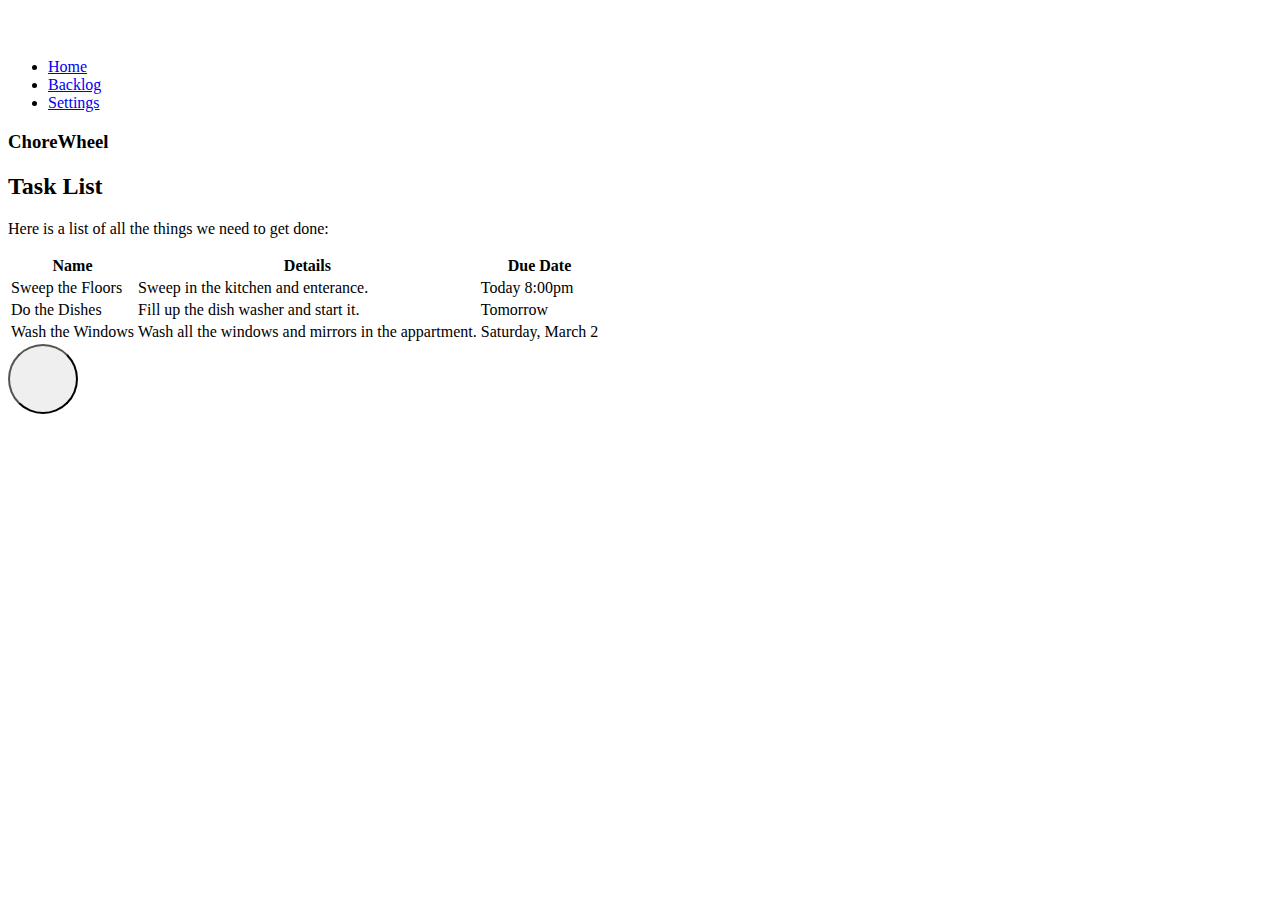
==== templates/index.html @ 14010182 "Merge pull request #1 from nickmanaigre/develop" ====
<html lang="en">
 
 	<!doctype html>
		<html class="no-js" lang="">
		<head>
		    <title>ChoreWheel</title>
		    <meta charset="utf-8">
		        <meta http-equiv="X-UA-Compatible" content="IE=edge,chrome=1">
		        <title></title>
		        <meta name="description" content="">
		        <meta name="viewport" content="width=device-width, initial-scale=1">

		        <link rel="stylesheet" href="../static/css/bootstrap.min.css">
		        <link rel="stylesheet" href="../static/css/style.css">

		        <style>
		            body {
		                padding-top: 50px;
		                padding-bottom: 20px;
		            }
		        </style>
		        <link rel="stylesheet" href="../static/css/bootstrap-theme.min.css">
		        <link rel="stylesheet" href="../static/css/main.css">

		        <script src="../static/js/vendor/modernizr-2.8.3.min.js"></script>
				</script>
		 
		</head>
    <!DOCTYPE html> 
	<body>
	    <div class="container">
	        <div class="header">
	            <nav>
	                <ul class="nav nav-pills pull-right">
	                    <li role="presentation" class="active"><a href="#">Home</a>
	                    </li>
	                    <li role="presentation"><a href="#">Backlog</a>
	                    </li>
	                    <li role="presentation"><a href="#">Settings</a>
	                    </li>
	                </ul>
	            </nav>
	            <h3 class="text-muted">ChoreWheel</h3>
	        </div>
	 
	        <div class="jumbotron">
	            <h2>Task List</h2>
				  <p>Here is a list of all the things we need to get done: </p>            
				  <table class="table">
				    <thead>
				      <tr>
				        <th>Name</th>
				        <th>Details</th>
				        <th>Due Date</th>
				      </tr>
				    </thead>
				    <tbody>
				      <tr>
				        <td>Sweep the Floors</td>
				        <td>Sweep in the kitchen and enterance. </td>
				        <td>Today 8:00pm</td>
				      </tr>
				      <tr>
				        <td>Do the Dishes</td>
				        <td>Fill up the dish washer and start it.</td>
				        <td>Tomorrow</td>
				      </tr>
				      <tr>
				        <td>Wash the Windows</td>
				        <td>Wash all the windows and mirrors in the appartment.</td>
				        <td>Saturday, March 2</td>
				      </tr>
				    </tbody>
				  </table>
				  <div class='btn-toolbar pull-right'>
	            <div class='btn-group'>
					<button href="#" data-toggle="tooltip" title="Add New Item" class="btn btn-circle btn-xl btn-success">
					<i class="glyphicon glyphicon-plus"></i></button>
			    </div>
	        </div>
	        </div>
	        <footer class="footer">
	        </footer>
	 
	    </div>
	</body>
 
</html>
---- static/css/style.css ----
.btn-circle {
  width: 30px;
  height: 30px;
  text-align: center;
  padding: 6px 0;
  font-size: 12px;
  line-height: 1.428571429;
  border-radius: 15px;
}
.btn-circle.btn-lg {
  width: 50px;
  height: 50px;
  padding: 10px 16px;
  font-size: 18px;
  line-height: 1.33;
  border-radius: 25px;
}
.btn-circle.btn-xl {
  width: 70px;
  height: 70px;
  padding: 10px 16px;
  font-size: 24px;
  line-height: 1.33;
  border-radius: 35px;
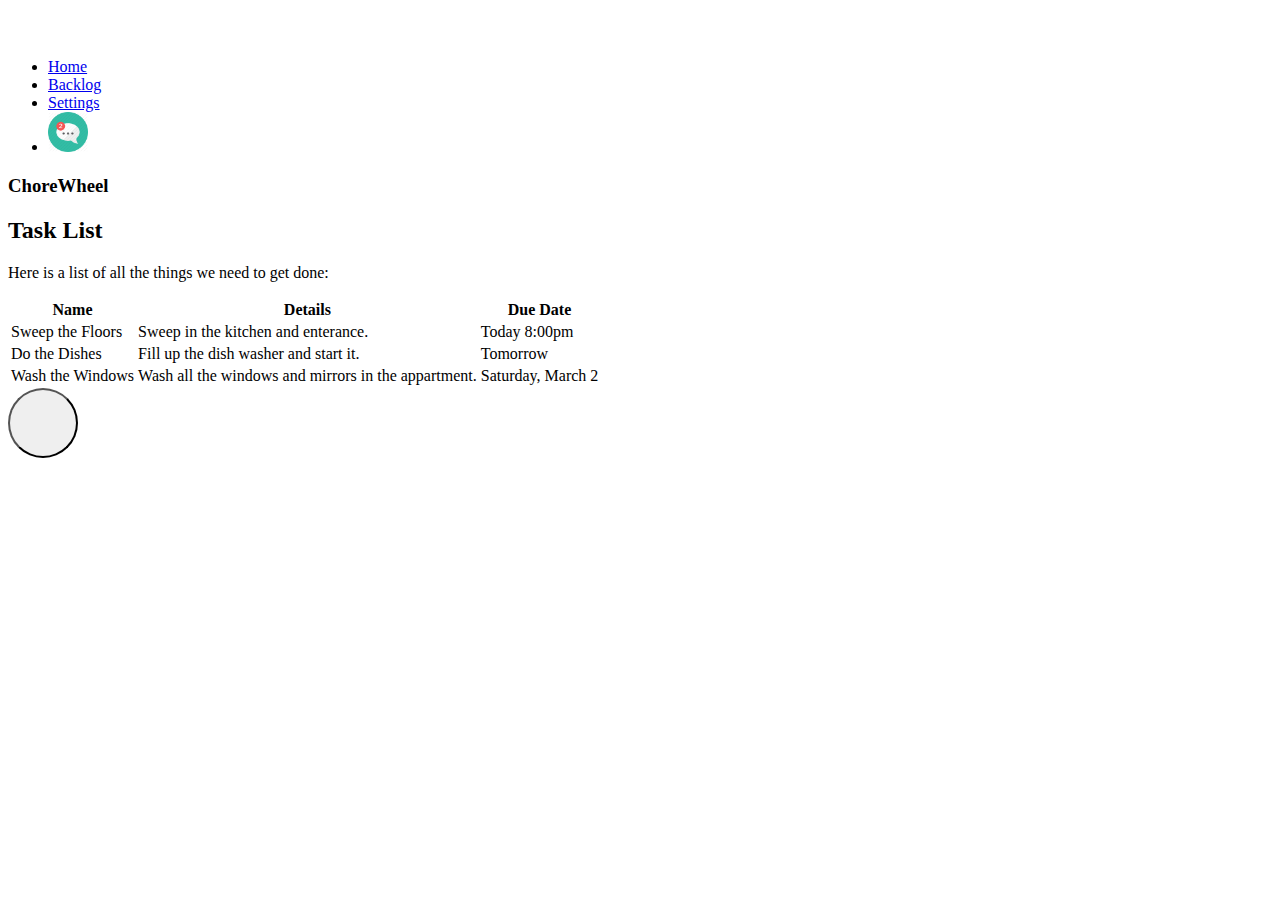
==== commit 8e4fb3aa: "add accept/decline task submissions" ====
--- a/templates/index.html
+++ b/templates/index.html
@@ -19,12 +19,12 @@
 		                padding-bottom: 20px;
 		            }
 		        </style>
+		        
 		        <link rel="stylesheet" href="../static/css/bootstrap-theme.min.css">
 		        <link rel="stylesheet" href="../static/css/main.css">
 
 		        <script src="../static/js/vendor/modernizr-2.8.3.min.js"></script>
 				</script>
-		 
 		</head>
     <!DOCTYPE html> 
 	<body>
@@ -38,11 +38,12 @@
 	                    </li>
 	                    <li role="presentation"><a href="#">Settings</a>
 	                    </li>
+	                    <li role="presentation"><a href="showTaskReview" ><img src="../static/img/notification.png" width="40" /></a>
+	                    </li>
 	                </ul>
 	            </nav>
 	            <h3 class="text-muted">ChoreWheel</h3>
 	        </div>
-	 
 	        <div class="jumbotron">
 	            <h2>Task List</h2>
 				  <p>Here is a list of all the things we need to get done: </p>            
@@ -81,8 +82,6 @@
 	        </div>
 	        <footer class="footer">
 	        </footer>
-	 
 	    </div>
 	</body>
- 
 </html>--- a/static/css/style.css
+++ b/static/css/style.css
@@ -21,4 +21,9 @@
   padding: 10px 16px;
   font-size: 24px;
   line-height: 1.33;
-  border-radius: 35px;+  border-radius: 35px;
+}
+
+.glyphicon-bell:before {
+  content: "\d83d\dd14";
+}